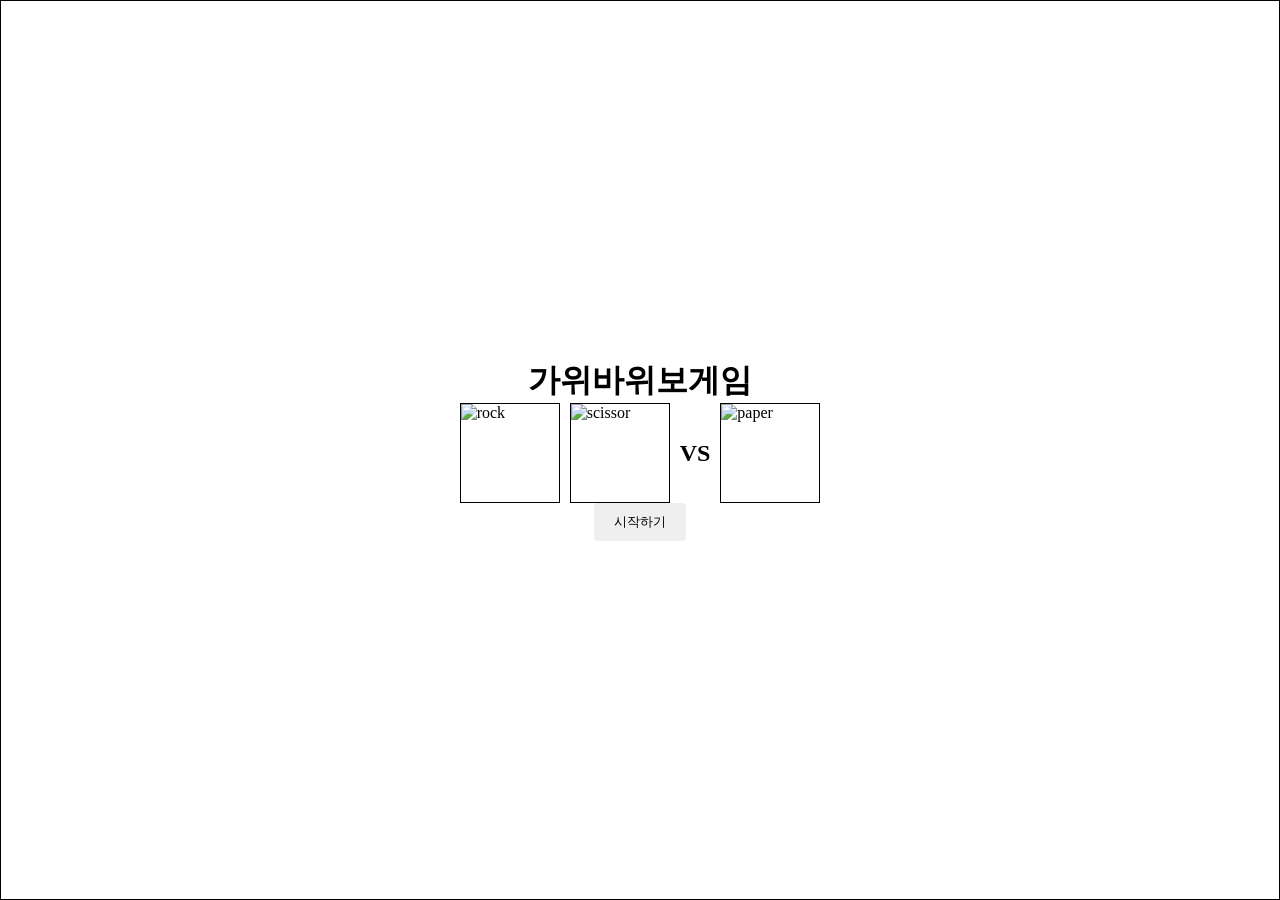
==== rsp/index.html @ 50d2de3c "rsp init" ====
<!DOCTYPE html>
<html lang="en">
  <head>
    <meta charset="UTF-8" />
    <meta name="viewport" content="width=device-width, initial-scale=1.0" />
    <title>가위바위보 게임</title>
    <link rel="stylesheet" href="style.css" />
  </head>
  <body>
    <div id="root">
      <h1>가위바위보게임</h1>
      <div class="con">
        <img alt="scissor" />

        <img alt="rock" />

        <img alt="paper" />
      </div>
      <button>시작하기</button>
    </div>

    <script src="index.js"></script>
  </body>
</html>
---- rsp/style.css ----
* {
  margin: 0;
  padding: 0;
  box-sizing: border-box;
  list-style-type: none;
}

#root {
  height: 100vh;
  align-items: center;
  justify-content: center;
  border: 1px solid;
  display: flex;
  flex-direction: column;
  roe-gap: 20px;
}

button {
  cursor: pointer;
  padding: 10px 20px;
  border: none;
  border-radius: 4px;
}

button :hover {
  box-shadow: 0 3px 6px rgba(0, 0, 0, 0.2);
}

img {
  width: 100px;
  height: 100px;
  border: 1px solid;
}

.con {
  display: flex;
  column-gap: 10px;
  align-items: center;
}
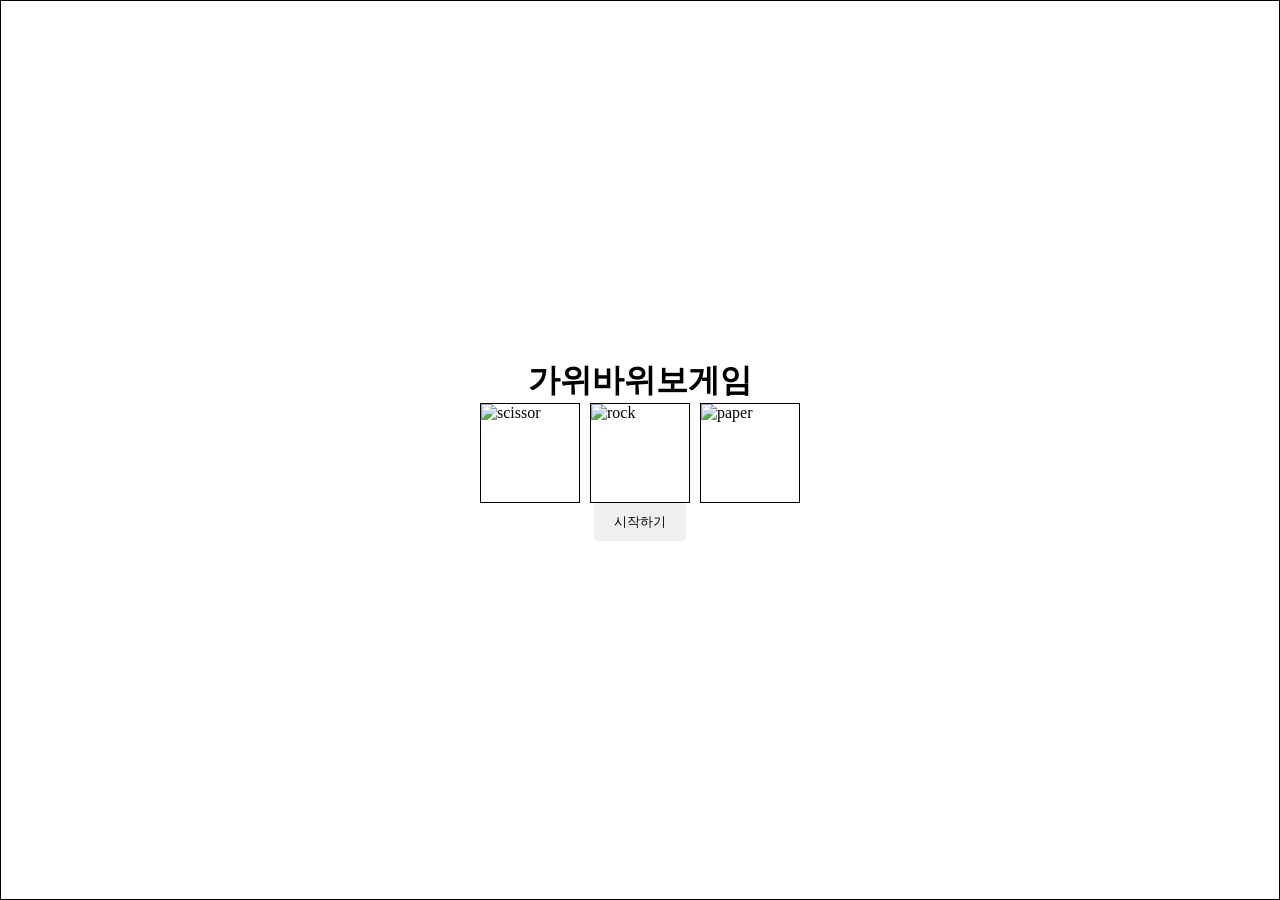
==== commit e1e7207f: "rsp init" ====
--- a/rsp/index.html
+++ b/rsp/index.html
@@ -11,9 +11,7 @@
       <h1>가위바위보게임</h1>
       <div class="con">
         <img alt="scissor" />
-
         <img alt="rock" />
-
         <img alt="paper" />
       </div>
       <button>시작하기</button>
